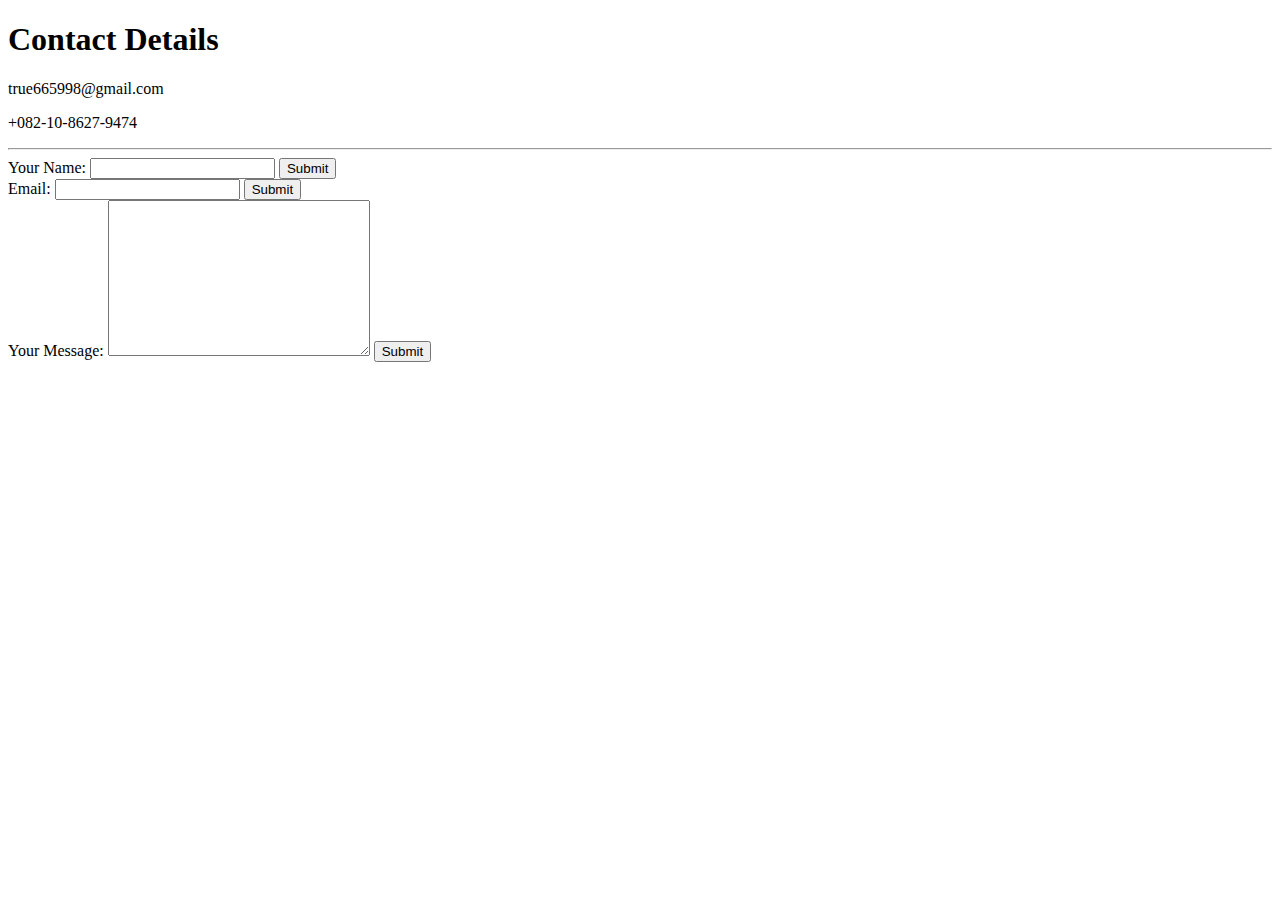
==== contact.html @ 1d2272fb "Add initial cv website files" ====
<!DOCTYPE html>
<html lang="en">
<head>
    <meta charset="UTF-8">
    <meta http-equiv="X-UA-Compatible" content="IE=edge">
    <meta name="viewport" content="width=device-width, initial-scale=1.0">
    <title>Contact Me</title>
</head>
<body>
    <h1>Contact Details</h3>
    <p>true665998@gmail.com</p>
    <p>+082-10-8627-9474</p>
    <hr>
    <form action="mailto:true665998@gmail.com" method="post" enctype="text/plain">
        <label for="">Your Name:</label>
        <input type="text" name="yourName">
        <input type="submit"><br>
        
        <label for="">Email:</label>
        <input type="email" name="yourEmail">
        <input type="submit"><br>
        
        <label for="ddd">Your Message:</label>
        <textarea name="yourMessage"ame="" id="" cols="30" rows="10"></textarea>
        <input type="submit">
        
    </form>


</body>
</html>
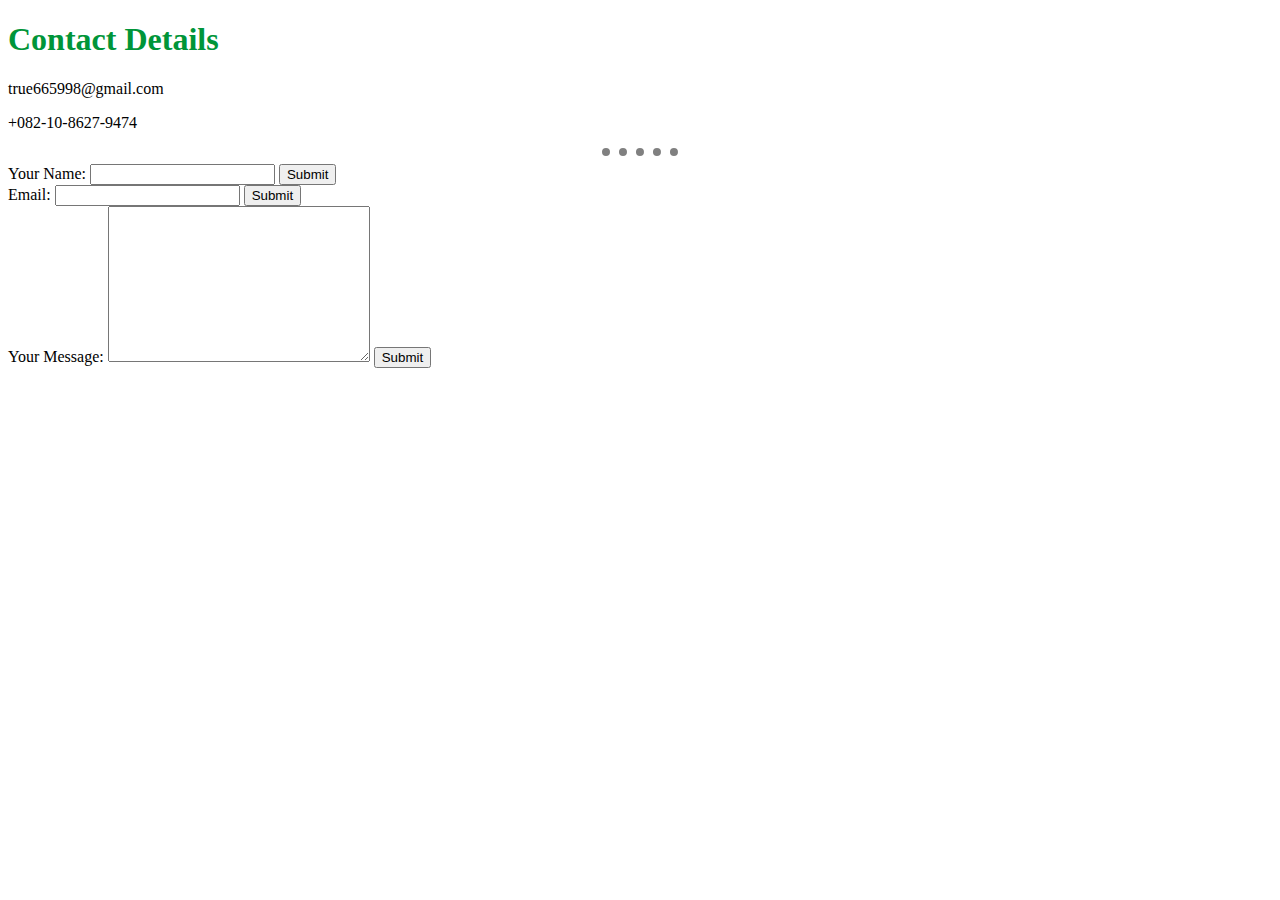
==== commit 2463a475: "upload" ====
--- a/contact.html
+++ b/contact.html
@@ -5,6 +5,7 @@
     <meta http-equiv="X-UA-Compatible" content="IE=edge">
     <meta name="viewport" content="width=device-width, initial-scale=1.0">
     <title>Contact Me</title>
+    <link rel="stylesheet" href="css/styles.css">
 </head>
 <body>
     <h1>Contact Details</h3>
--- a/css/styles.css
+++ b/css/styles.css
@@ -0,0 +1,15 @@
+body{
+    background-color: #FFFFFF;
+}
+hr{
+    border-style: dotted none none none;
+    border-width: 8px;
+    width: 6%;
+}
+img{
+    height: 100px;
+    width: auto;
+}
+h1, h3{
+    color: #009539;
+}